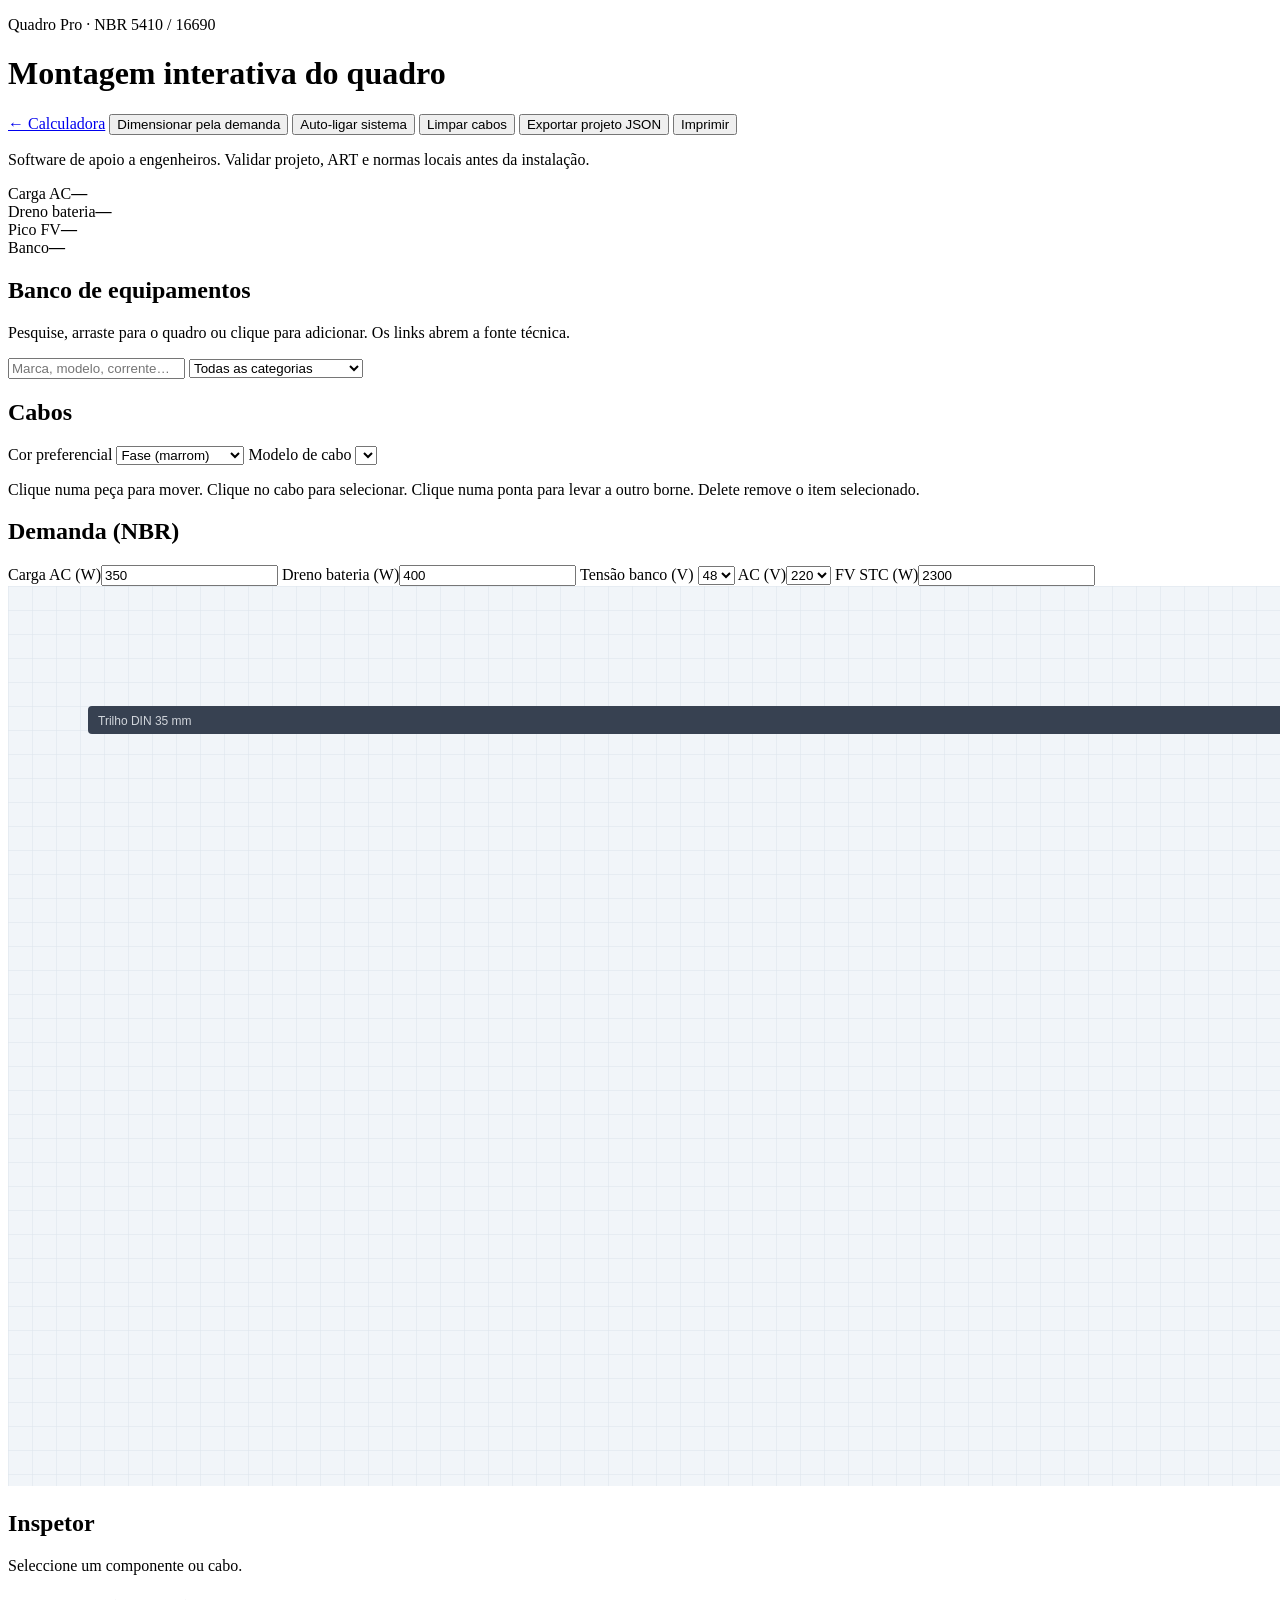
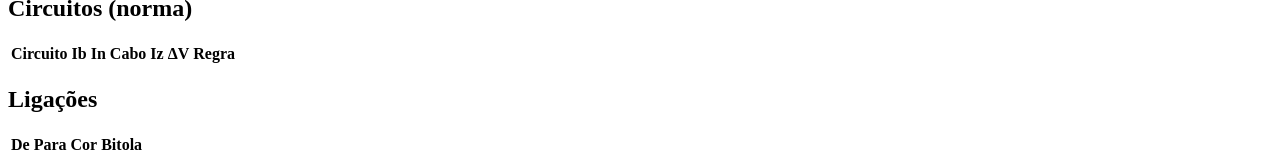
==== web/quadro/index.html @ d358c6ee "Remover ferramentas e ampliar banco de potência A edição passa a ser por clique direto no quadro; o " ====
<!DOCTYPE html>
<html lang="pt-BR">
<head>
  <meta charset="utf-8">
  <meta name="viewport" content="width=device-width, initial-scale=1">
  <title>Quadro Pro — Montagem Elétrica Interativa</title>
  <link rel="stylesheet" href="/quadro/quadro.css?v=5">
</head>
<body class="editor-page">
  <header class="topbar">
    <div>
      <p class="kicker">Quadro Pro · NBR 5410 / 16690</p>
      <h1>Montagem interativa do quadro</h1>
    </div>
    <div class="topbar-actions">
      <a class="ghost" href="/">← Calculadora</a>
      <button type="button" class="ghost" id="btn-autosize">Dimensionar pela demanda</button>
      <button type="button" class="ghost" id="btn-autowire">Auto-ligar sistema</button>
      <button type="button" class="ghost" id="btn-clear-wires">Limpar cabos</button>
      <button type="button" class="primary" id="btn-export">Exportar projeto JSON</button>
      <button type="button" class="primary" id="btn-print">Imprimir</button>
    </div>
  </header>

  <p class="disclaimer">Software de apoio a engenheiros. Validar projeto, ART e normas locais antes da instalação.</p>

  <section class="demand cards">
    <article><span>Carga AC</span><strong id="d-load">—</strong></article>
    <article><span>Dreno bateria</span><strong id="d-draw">—</strong></article>
    <article><span>Pico FV</span><strong id="d-stc">—</strong></article>
    <article><span>Banco</span><strong id="d-batv">—</strong></article>
  </section>

  <div class="editor-shell">
    <aside class="palette">
      <h2>Banco de equipamentos</h2>
      <p class="hint">Pesquise, arraste para o quadro ou clique para adicionar. Os links abrem a fonte técnica.</p>
      <input id="library-search" class="library-search" type="search" placeholder="Marca, modelo, corrente…">
      <select id="library-category" aria-label="Categoria da biblioteca">
        <option value="">Todas as categorias</option>
        <option value="breakers_ac">Disjuntores CA</option>
        <option value="breakers_dc">Disjuntores CC</option>
        <option value="residual">DR / diferencial</option>
        <option value="surge">DPS / proteção FV</option>
        <option value="batteries">Baterias</option>
        <option value="controllers">Controladores de carga</option>
        <option value="inverters">Inversores</option>
        <option value="cables">Cabos</option>
        <option value="power">Módulos FV / acessórios</option>
        <option value="accessories">Barramentos / acessórios</option>
      </select>
      <div id="library-list" class="library-list" aria-live="polite"></div>

      <h2>Cabos</h2>
      <label class="wire-color">Cor preferencial
        <select id="wire-color">
          <option value="#a16207">Fase (marrom)</option>
          <option value="#3b82f6">Neutro (azul)</option>
          <option value="#16a34a">Terra / PE (verde)</option>
          <option value="#ef4444">CC + (vermelho)</option>
          <option value="#111827">CC − (preto)</option>
        </select>
      </label>
      <label>Modelo de cabo
        <select id="wire-product"></select>
      </label>
      <p class="hint" id="wire-hint">Clique numa peça para mover. Clique no cabo para selecionar. Clique numa ponta para levar a outro borne. Delete remove o item selecionado.</p>

      <h2>Demanda (NBR)</h2>
      <label>Carga AC (W)<input id="load-w" type="number" value="350"></label>
      <label>Dreno bateria (W)<input id="bat-draw" type="number" value="400"></label>
      <label>Tensão banco (V)
        <select id="bat-v"><option>12</option><option>24</option><option selected>48</option></select>
      </label>
      <label>AC (V)<select id="ac-v"><option>127</option><option selected>220</option></select></label>
      <label>FV STC (W)<input id="stc-w" type="number" value="2300"></label>
    </aside>

    <section class="stage-wrap">
      <div id="stage" class="stage" tabindex="0">
        <svg id="board-svg" xmlns="http://www.w3.org/2000/svg" width="1400" height="900">
          <defs>
            <pattern id="grid" width="24" height="24" patternUnits="userSpaceOnUse">
              <path d="M 24 0 L 0 0 0 24" fill="none" stroke="#dbe3ec" stroke-width="1"/>
            </pattern>
          </defs>
          <rect width="100%" height="100%" fill="#f1f5f9"/>
          <rect width="100%" height="100%" fill="url(#grid)"/>
          <rect class="din-rail" x="80" y="120" width="1240" height="28" rx="4" fill="#374151"/>
          <text x="90" y="139" fill="#d1d5db" font-size="12" font-family="Segoe UI,Arial">Trilho DIN 35 mm</text>
          <g id="wires"></g>
          <g id="nodes"></g>
          <path id="temp-wire" fill="none" stroke="#2d8cf0" stroke-width="3" stroke-dasharray="6 4" visibility="hidden"/>
        </svg>
      </div>
      <div class="inspector" id="inspector">
        <h2>Inspetor</h2>
        <p class="hint" id="insp-empty">Seleccione um componente ou cabo.</p>
        <div id="insp-body" hidden>
          <p><strong id="insp-title"></strong></p>
          <p id="insp-meta" class="hint"></p>
          <label>Trocar item
            <select id="insp-product"></select>
          </label>
          <label>Etiqueta<input id="insp-label" type="text"></label>
          <label>In (A)<input id="insp-in" type="number"></label>
          <label>Cabo (mm²)<input id="insp-mm2" type="number" step="0.5"></label>
          <a id="insp-source" class="source-link" href="#" target="_blank" rel="noopener noreferrer" hidden>Ficha / fonte oficial ↗</a>
          <button type="button" class="ghost" id="insp-apply">Aplicar</button>
          <button type="button" class="ghost danger" id="insp-delete">Remover</button>
        </div>
      </div>
    </section>
  </div>

  <section class="tables">
    <div>
      <h2>Circuitos (norma)</h2>
      <div class="table-wrap"><table id="ckt-table"><thead><tr><th>Circuito</th><th>Ib</th><th>In</th><th>Cabo</th><th>Iz</th><th>ΔV</th><th>Regra</th></tr></thead><tbody></tbody></table></div>
    </div>
    <div>
      <h2>Ligações</h2>
      <div class="table-wrap"><table id="wire-table"><thead><tr><th>De</th><th>Para</th><th>Cor</th><th>Bitola</th></tr></thead><tbody></tbody></table></div>
    </div>
  </section>

  <script src="/quadro/editor.js?v=5"></script>
</body>
</html>
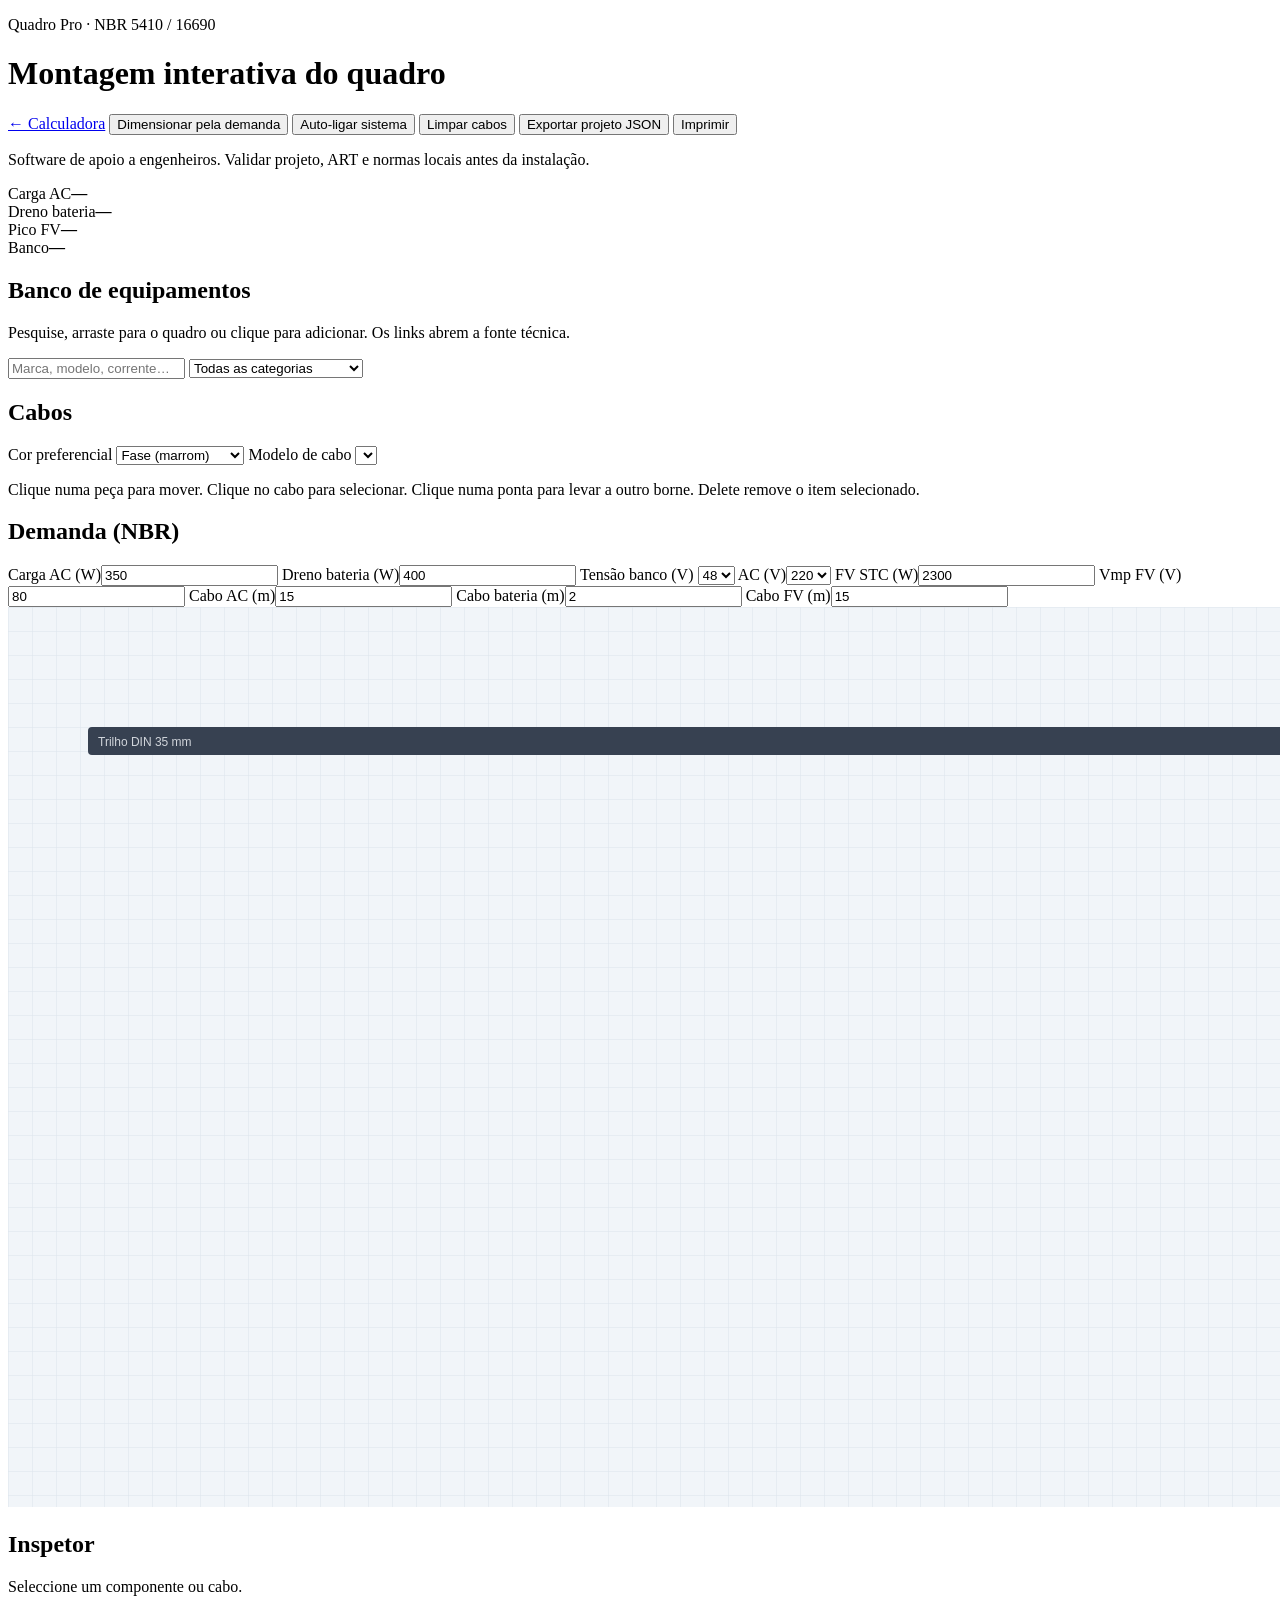
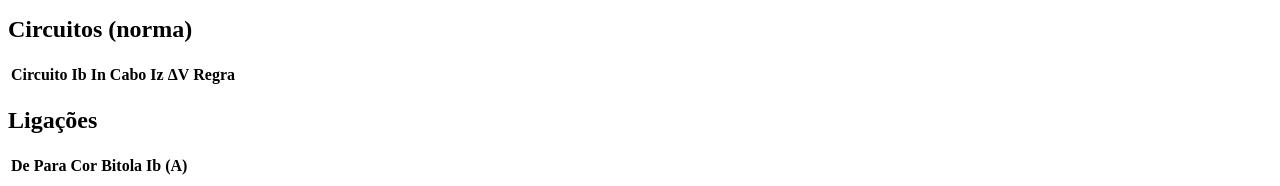
==== commit b4afeac3: "Exibir corrente NBR nos cabos do quadro Propaga o dimensionamento da calculadora (Ib, seção e compri" ====
--- a/web/quadro/index.html
+++ b/web/quadro/index.html
@@ -74,6 +74,10 @@
       </label>
       <label>AC (V)<select id="ac-v"><option>127</option><option selected>220</option></select></label>
       <label>FV STC (W)<input id="stc-w" type="number" value="2300"></label>
+      <label>Vmp FV (V)<input id="pv-v" type="number" value="80" step="1"></label>
+      <label>Cabo AC (m)<input id="cable-ac-m" type="number" value="15" step="0.5"></label>
+      <label>Cabo bateria (m)<input id="cable-bat-m" type="number" value="2" step="0.1"></label>
+      <label>Cabo FV (m)<input id="cable-pv-m" type="number" value="15" step="0.5"></label>
     </aside>
 
     <section class="stage-wrap">
@@ -120,10 +124,10 @@
     </div>
     <div>
       <h2>Ligações</h2>
-      <div class="table-wrap"><table id="wire-table"><thead><tr><th>De</th><th>Para</th><th>Cor</th><th>Bitola</th></tr></thead><tbody></tbody></table></div>
+      <div class="table-wrap"><table id="wire-table"><thead><tr><th>De</th><th>Para</th><th>Cor</th><th>Bitola</th><th>Ib (A)</th></tr></thead><tbody></tbody></table></div>
     </div>
   </section>
 
-  <script src="/quadro/editor.js?v=5"></script>
+  <script src="/quadro/editor.js?v=6"></script>
 </body>
 </html>
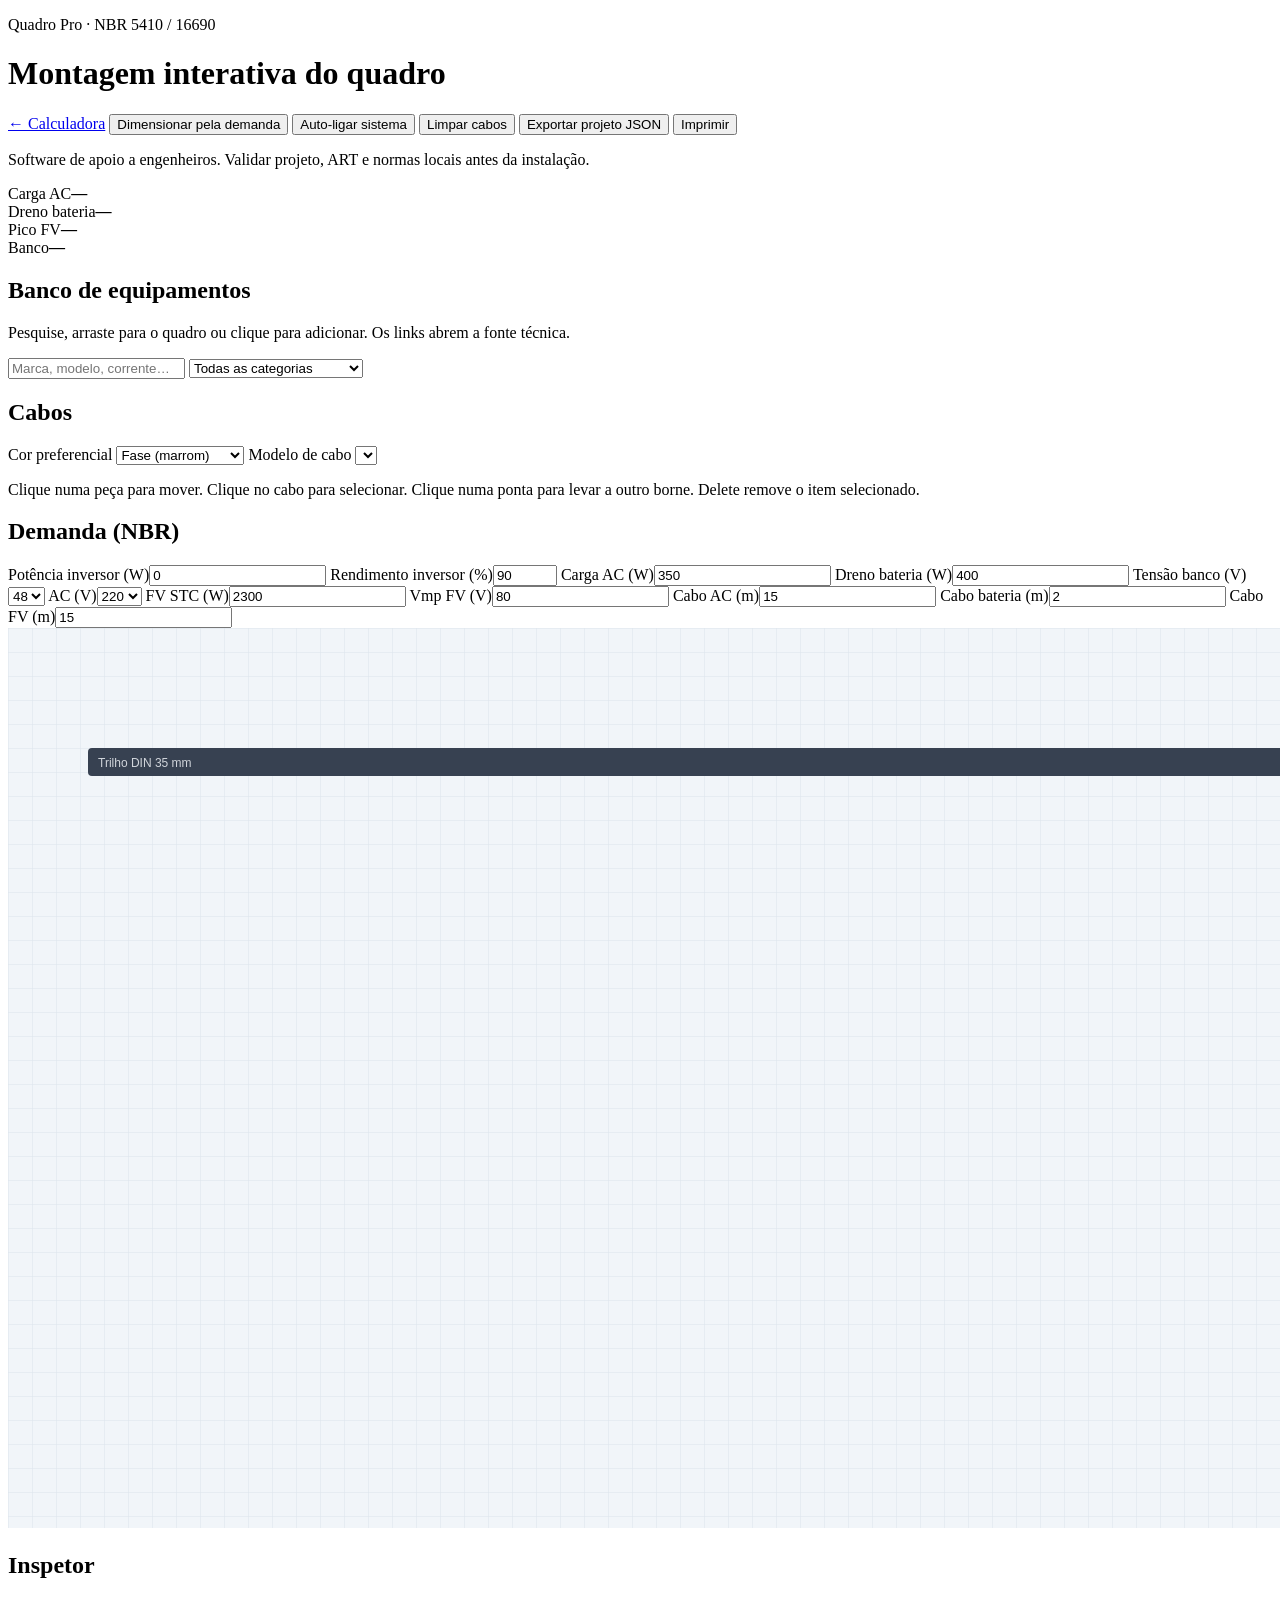
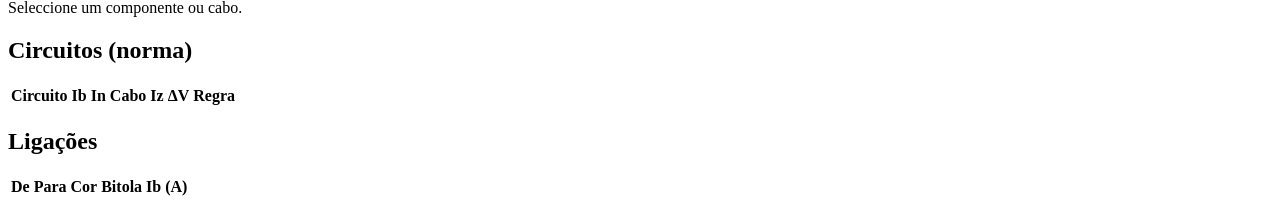
==== commit 200ab464: "Dimensionar pelo inversor/bateria reais (V, W, A). Corrige Ib do banco CC com P/η/V (ex. 4000 W @ 24" ====
--- a/web/quadro/index.html
+++ b/web/quadro/index.html
@@ -4,7 +4,7 @@
   <meta charset="utf-8">
   <meta name="viewport" content="width=device-width, initial-scale=1">
   <title>Quadro Pro — Montagem Elétrica Interativa</title>
-  <link rel="stylesheet" href="/quadro/quadro.css?v=5">
+  <link rel="stylesheet" href="/quadro/quadro.css?v=7">
 </head>
 <body class="editor-page">
   <header class="topbar">
@@ -67,12 +67,14 @@
       <p class="hint" id="wire-hint">Clique numa peça para mover. Clique no cabo para selecionar. Clique numa ponta para levar a outro borne. Delete remove o item selecionado.</p>
 
       <h2>Demanda (NBR)</h2>
+      <label>Potência inversor (W)<input id="inv-w" type="number" value="0" min="0" step="100"></label>
+      <label>Rendimento inversor (%)<input id="inv-eff" type="number" value="90" min="40" max="99" step="0.5"></label>
       <label>Carga AC (W)<input id="load-w" type="number" value="350"></label>
       <label>Dreno bateria (W)<input id="bat-draw" type="number" value="400"></label>
       <label>Tensão banco (V)
         <select id="bat-v"><option>12</option><option>24</option><option selected>48</option></select>
       </label>
-      <label>AC (V)<select id="ac-v"><option>127</option><option selected>220</option></select></label>
+      <label>AC (V)<select id="ac-v"><option>110</option><option>127</option><option selected>220</option></select></label>
       <label>FV STC (W)<input id="stc-w" type="number" value="2300"></label>
       <label>Vmp FV (V)<input id="pv-v" type="number" value="80" step="1"></label>
       <label>Cabo AC (m)<input id="cable-ac-m" type="number" value="15" step="0.5"></label>
@@ -103,6 +105,8 @@
         <div id="insp-body" hidden>
           <p><strong id="insp-title"></strong></p>
           <p id="insp-meta" class="hint"></p>
+          <div id="insp-nbr" class="insp-nbr" hidden></div>
+          <button type="button" class="ghost" id="insp-apply-nbr" hidden>Aplicar disjuntor recomendado</button>
           <label>Trocar item
             <select id="insp-product"></select>
           </label>
@@ -128,6 +132,6 @@
     </div>
   </section>
 
-  <script src="/quadro/editor.js?v=6"></script>
+  <script src="/quadro/editor.js?v=11"></script>
 </body>
 </html>
